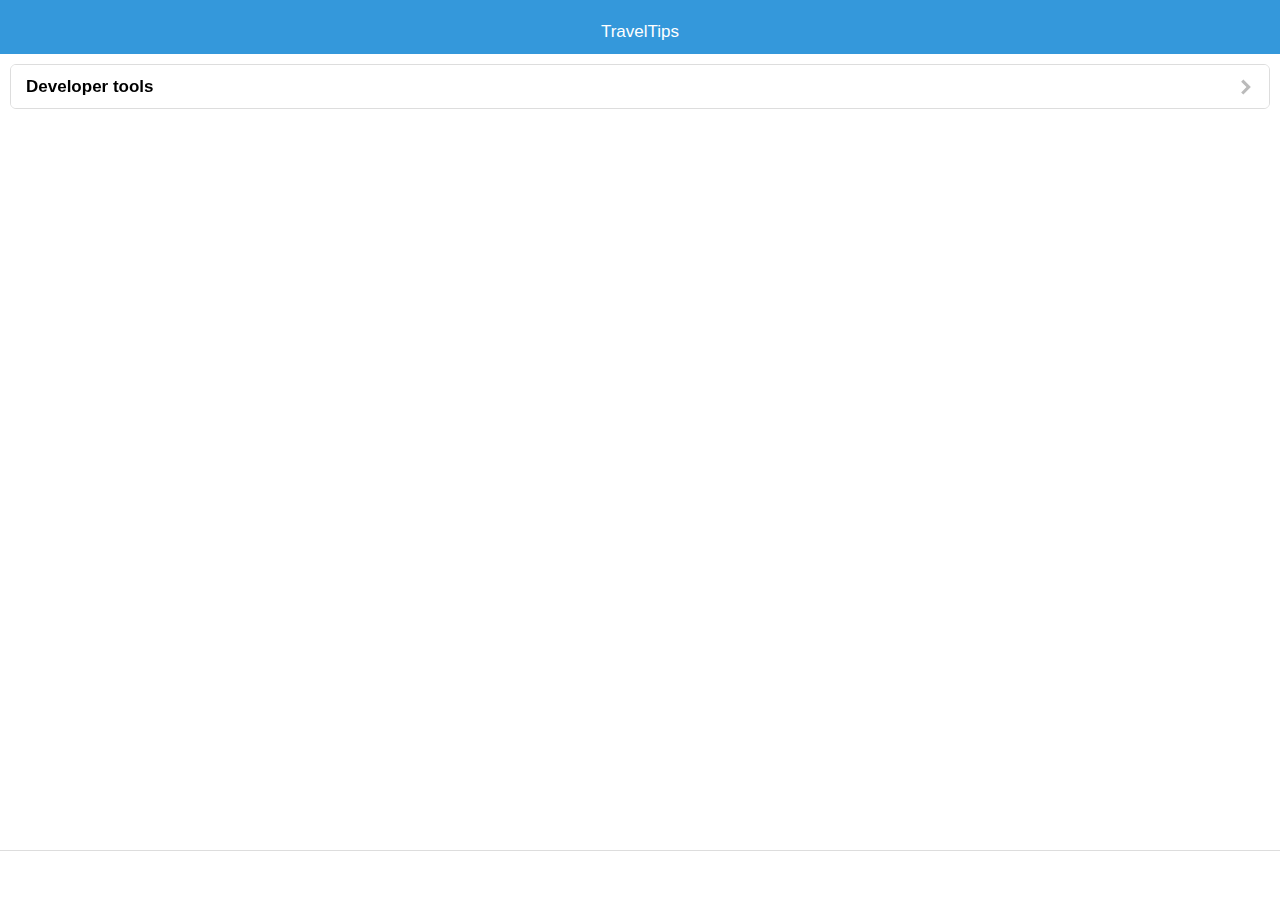
==== Client/www/index.html @ 4eb9cf64 "Added the first version of the client code" ====
<!DOCTYPE html>
<html> 
<head>
    <!-- META -->
    <meta charset="utf-8">
    <title>TravelTips</title>
    <meta name="viewport" content="initial-scale=1, maximum-scale=1">

    <!-- CSS -->
    <link href="css/ratchet.css" rel="stylesheet">

    <!-- JS -->
    <script type="text/javascript" src="js/ratchet.js"></script>
    <script type="text/javascript" src="cordova.js"></script>
    <script type="text/javascript" src="js/jquery.js"></script>
    <script type="text/javascript" src="js/main.js"></script>


</head>
<body>

    <!-- Make sure all your bars are the first things in your <body> -->
    <header class="bar bar-nav">
        <h1 class="title">TravelTips</h1>
    </header>

    <nav class="bar bar-tab">
        <div id="modalContainer">
        </div>
    </nav>

    <!-- Wrap all non-bar HTML in the .content div (this is actually what scrolls) -->
    <div class="content">
        <p class="content-padded">
        <div class="card">
        <ul class="table-view">
            <li class="table-view-cell">
                <a class="navigate-right" href="devtools.html" data-transition="slide-in">
                    <strong>Developer tools</strong>
                </a>
            </li>
        </ul>
        </div>
    </div>

    <!-- Login modal -->
    <div id="modalLogin" class="modal">
        <header class="bar bar-nav">
            <a class="icon icon-close pull-right btn-nav" href="#modalLogin"></a>
            <h1 class="title">Login</h1>
        </header>

        <div class="content">
            <div class="content-padded">

            <center><h1>Login</h1></center>
            <form>
                <input id="username" type="text" placeholder="Username">
                <input id="password" type="password" placeholder="Password">
                <button class="btn btn-positive btn-block" onclick="return false;">Login</button>

                <button onclick="formVal.ValidateLogin(this.form); return false;"></button>
            </form>

            </div>
        </div>
    </div>

    <!-- Register modal -->
    <div id="modalRegister" class="modal">
        <header class="bar bar-nav">
            <a class="icon icon-close pull-right btn-nav" href="#modalRegister"></a>
            <h1 class="title">Registreer</h1>
        </header>

        <div class="content">
            <div class="content-padded">

            <center><h1>Registreer</h1></center>
            <form>
                <input id="email" type="email" placeholder="Email">
                <input id="username" type="text" placeholder="Username">
                <input id="password" type="password" placeholder="Password">
                <button class="btn btn-positive btn-block">Registreer</button>

                <button onclick="formVal.ValidateRegister(this.form); return false;">Test button index</button>

            </form>


            </div>
        </div>
    </div>


    <script>
        // Load app main
        app.initialize();
    </script>

  </body>
</html>
---- Client/www/css/ratchet.css ----
/*!
 * =====================================================
 * Ratchet v2.0.2 (http://goratchet.com)
 * Copyright 2014 Connor Sears
 * Licensed under MIT (https://github.com/twbs/ratchet/blob/master/LICENSE)
 *
 * v2.0.2 designed by @connors.
 * =====================================================
 */

/*! normalize.css v3.0.1 | MIT License | git.io/normalize */
html {
  font-family: sans-serif;
  -webkit-text-size-adjust: 100%;
      -ms-text-size-adjust: 100%;
}

body {
  margin: 0;
}

article,
aside,
details,
figcaption,
figure,
footer,
header,
hgroup,
main,
nav,
section,
summary {
  display: block;
}

audio,
canvas,
progress,
video {
  display: inline-block;
  vertical-align: baseline;
}

audio:not([controls]) {
  display: none;
  height: 0;
}

[hidden],
template {
  display: none;
}

a {
  background: transparent;
}

a:active,
a:hover {
  outline: 0;
}

abbr[title] {
  border-bottom: 1px dotted;
}

b,
strong {
  font-weight: bold;
}

dfn {
  font-style: italic;
}

h1 {
  margin: .67em 0;
  font-size: 2em;
}

mark {
  color: #000;
  background: #ff0;
}

small {
  font-size: 80%;
}

sub,
sup {
  position: relative;
  font-size: 75%;
  line-height: 0;
  vertical-align: baseline;
}

sup {
  top: -.5em;
}

sub {
  bottom: -.25em;
}

img {
  border: 0;
}

svg:not(:root) {
  overflow: hidden;
}

figure {
  margin: 1em 40px;
}

hr {
  height: 0;
  -moz-box-sizing: content-box;
       box-sizing: content-box;
}

pre {
  overflow: auto;
}

code,
kbd,
pre,
samp {
  font-family: monospace, monospace;
  font-size: 1em;
}

button,
input,
optgroup,
select,
textarea {
  margin: 0;
  font: inherit;
  color: inherit;
}

button {
  overflow: visible;
}

button,
select {
  text-transform: none;
}

button,
html input[type="button"],
input[type="reset"],
input[type="submit"] {
  -webkit-appearance: button;
  cursor: pointer;
}

button[disabled],
html input[disabled] {
  cursor: default;
}

button::-moz-focus-inner,
input::-moz-focus-inner {
  padding: 0;
  border: 0;
}

input {
  line-height: normal;
}

input[type="checkbox"],
input[type="radio"] {
  box-sizing: border-box;
  padding: 0;
}

input[type="number"]::-webkit-inner-spin-button,
input[type="number"]::-webkit-outer-spin-button {
  height: auto;
}

input[type="search"] {
  -webkit-box-sizing: content-box;
     -moz-box-sizing: content-box;
          box-sizing: content-box;
  -webkit-appearance: textfield;
}

input[type="search"]::-webkit-search-cancel-button,
input[type="search"]::-webkit-search-decoration {
  -webkit-appearance: none;
}

fieldset {
  padding: .35em .625em .75em;
  margin: 0 2px;
  border: 1px solid #c0c0c0;
}

legend {
  padding: 0;
  border: 0;
}

textarea {
  overflow: auto;
}

optgroup {
  font-weight: bold;
}

table {
  border-spacing: 0;
  border-collapse: collapse;
}

td,
th {
  padding: 0;
}

* {
  -webkit-box-sizing: border-box;
     -moz-box-sizing: border-box;
          box-sizing: border-box;
}

body {
  position: fixed;
  top: 0;
  right: 0;
  bottom: 0;
  left: 0;
  font-family: "Helvetica Neue", Helvetica, sans-serif;
  font-size: 17px;
  line-height: 21px;
  color: #000;
  background-color: #fff;
}

a {
  color: #428bca;
  text-decoration: none;

  -webkit-tap-highlight-color: transparent;
}
a:active {
  color: #3071a9;
}

.content {
  position: absolute;
  top: 0;
  right: 0;
  bottom: 0;
  left: 0;
  overflow: auto;
  -webkit-overflow-scrolling: touch;
  background-color: #fff;
}

.content > * {
  -webkit-transform: translateZ(0);
      -ms-transform: translateZ(0);
          transform: translateZ(0);
}

.bar-nav ~ .content {
  padding-top: 54px;
}

.bar-header-secondary ~ .content {
  padding-top: 88px;
}

.bar-footer ~ .content {
  padding-bottom: 44px;
}

.bar-footer-secondary ~ .content {
  padding-bottom: 88px;
}

.bar-tab ~ .content {
  padding-bottom: 50px;
}

.bar-footer-secondary-tab ~ .content {
  padding-bottom: 94px;
}

.content-padded {
  margin: 10px;
}

.pull-left {
  float: left;
}

.pull-right {
  float: right;
}

.clearfix:before, .clearfix:after {
  display: table;
  content: " ";
}
.clearfix:after {
  clear: both;
}

h1, h2, h3, h4, h5, h6 {
  margin-top: 0;
  margin-bottom: 10px;
  line-height: 1;
}

h1, .h1 {
  font-size: 36px;
}

h2, .h2 {
  font-size: 30px;
}

h3, .h3 {
  font-size: 24px;
}

h4, .h4 {
  font-size: 18px;
}

h5, .h5 {
  margin-top: 20px;
  font-size: 14px;
}

h6, .h6 {
  margin-top: 20px;
  font-size: 12px;
}

p {
  margin-top: 0;
  margin-bottom: 10px;
  font-size: 14px;
  color: #777;
}

.btn {
  position: relative;
  display: inline-block;
  padding: 6px 8px 7px;
  margin-bottom: 0;
  font-size: 12px;
  font-weight: 400;
  line-height: 1;
  color: #333;
  text-align: center;
  white-space: nowrap;
  vertical-align: top;
  cursor: pointer;
  background-color: white;
  border: 1px solid #ccc;
  border-radius: 3px;
}
.btn:active, .btn.active {
  color: inherit;
  background-color: #ccc;
}
.btn:disabled, .btn.disabled {
  opacity: .6;
}

.btn-primary {
  color: #fff;
  background-color: #428bca;
  border: 1px solid #428bca;
}
.btn-primary:active, .btn-primary.active {
  color: #fff;
  background-color: #3071a9;
  border: 1px solid #3071a9;
}

.btn-positive {
  color: #fff;
  background-color: #5cb85c;
  border: 1px solid #5cb85c;
}
.btn-positive:active, .btn-positive.active {
  color: #fff;
  background-color: #449d44;
  border: 1px solid #449d44;
}

.btn-negative {
  color: #fff;
  background-color: #d9534f;
  border: 1px solid #d9534f;
}
.btn-negative:active, .btn-negative.active {
  color: #fff;
  background-color: #c9302c;
  border: 1px solid #c9302c;
}

.btn-outlined {
  background-color: transparent;
}
.btn-outlined.btn-primary {
  color: #428bca;
}
.btn-outlined.btn-positive {
  color: #5cb85c;
}
.btn-outlined.btn-negative {
  color: #d9534f;
}
.btn-outlined.btn-primary:active, .btn-outlined.btn-positive:active, .btn-outlined.btn-negative:active {
  color: #fff;
}

.btn-link {
  padding-top: 6px;
  padding-bottom: 6px;
  color: #428bca;
  background-color: transparent;
  border: 0;
}
.btn-link:active, .btn-link.active {
  color: #3071a9;
  background-color: transparent;
}

.btn-block {
  display: block;
  width: 100%;
  padding: 15px 0;
  margin-bottom: 10px;
  font-size: 18px;
}

input[type="submit"],
input[type="reset"],
input[type="button"] {
  width: 100%;
}

.btn .badge {
  margin: -2px -4px -2px 4px;
  font-size: 12px;
  background-color: rgba(0, 0, 0, .15);
}

.btn .badge-inverted,
.btn:active .badge-inverted {
  background-color: transparent;
}

.btn-primary:active .badge-inverted,
.btn-positive:active .badge-inverted,
.btn-negative:active .badge-inverted {
  color: #fff;
}

.btn-block .badge {
  position: absolute;
  right: 0;
  margin-right: 10px;
}

.btn .icon {
  font-size: inherit;
}

.bar {
  position: fixed;
  right: 0;
  left: 0;
  z-index: 10;
  height: 54px;
  padding-right: 10px;
  padding-left: 10px;
  background-color: white;
  border-bottom: 1px solid #ddd;

  -webkit-backface-visibility: hidden;
          backface-visibility: hidden;
}

.bar-header-secondary {
  top: 44px;
}

.bar-footer {
  bottom: 0;
}

.bar-footer-secondary {
  bottom: 44px;
}

.bar-footer-secondary-tab {
  bottom: 50px;
}

.bar-footer,
.bar-footer-secondary,
.bar-footer-secondary-tab {
  border-top: 1px solid #ddd;
  border-bottom: 0;
}

.bar-nav {
  top: 0;
}

.title {
  position: absolute;
  display: block;
  width: 100%;
  padding: 10px 0 0;
  margin: 0 -10px;
  font-size: 17px;
  font-weight: 500;
  line-height: 44px;
  color: #fff;
  text-align: center;
  white-space: nowrap;

  background-color: #3498db;
}

.title a {
  color: inherit;
}

.bar-tab {
  bottom: 0;
  display: table;
  width: 100%;
  height: 50px;
  padding: 0;
  table-layout: fixed;
  border-top: 1px solid #ddd;
  border-bottom: 0;
}
.bar-tab .tab-item {
  display: table-cell;
  width: 1%;
  height: 50px;
  color: #929292;
  text-align: center;
  vertical-align: middle;
}
.bar-tab .tab-item.active, .bar-tab .tab-item:active {
  color: #428bca;
}
.bar-tab .tab-item .icon {
  top: 3px;
  width: 24px;
  height: 24px;
  padding-top: 0;
  padding-bottom: 0;
}
.bar-tab .tab-item .icon ~ .tab-label {
  display: block;
  font-size: 11px;
}

.bar .btn {
  position: relative;
  top: 7px;
  z-index: 20;
  padding: 6px 12px 7px;
  margin-top: 0;
  font-weight: 400;
}
.bar .btn.pull-right {
  margin-left: 10px;
}
.bar .btn.pull-left {
  margin-right: 10px;
}

.bar .btn-link {
  top: 0;
  padding: 0;
  font-size: 16px;
  line-height: 44px;
  /* color: #428bca; */
  color: #fff;
  border: 0;
}
.bar .btn-link:active, .bar .btn-link.active {
  /* color: #3071a9; */
  color: #cccccc;
}

.bar .btn-block {
  top: 6px;
  padding: 7px 0;
  margin-bottom: 0;
  font-size: 16px;
}

.bar .btn-nav.pull-left {
  padding-top: 10px;
  margin-left: -5px;
}
.bar .btn-nav.pull-left .icon-left-nav {
  margin-right: -3px;
}
.bar .btn-nav.pull-right {
  padding-top: 10px;
  margin-right: -5px;
}
.bar .btn-nav.pull-right .icon-right-nav {
  margin-left: -3px;
}

.bar .icon {
  position: relative;
  z-index: 20;
  padding-top: 10px;
  padding-bottom: 10px;
  font-size: 24px;
}
.bar .btn .icon {
  top: 3px;
  padding: 0;
}
.bar .title .icon {
  padding: 0;
}
.bar .title .icon.icon-caret {
  top: 4px;
  margin-left: -5px;
}

.bar input[type="search"] {
  height: 29px;
  margin: 6px 0;
}

.bar .segmented-control {
  top: 7px;
  margin: 0 auto;
}

.icon.pull-left {
  padding-top: 20px !important;
}


.icon.pull-right {
  padding-top: 20px !important;
}

.icon.btn-nav {
  color: #fff;
}

.badge {
  display: inline-block;
  padding: 2px 9px 3px;
  font-size: 12px;
  line-height: 1;
  color: #333;
  background-color: rgba(0, 0, 0, .15);
  border-radius: 100px;
}
.badge.badge-inverted {
  padding: 0 5px 0 0;
  background-color: transparent;
}

.badge-primary {
  color: #fff;
  background-color: #428bca;
}
.badge-primary.badge-inverted {
  color: #428bca;
}

.badge-positive {
  color: #fff;
  background-color: #5cb85c;
}
.badge-positive.badge-inverted {
  color: #5cb85c;
}

.badge-negative {
  color: #fff;
  background-color: #d9534f;
}
.badge-negative.badge-inverted {
  color: #d9534f;
}

.card {
  margin: 10px;
  overflow: hidden;
  background-color: white;
  border: 1px solid #ddd;
  border-radius: 6px;
}

.card .table-view {
  margin-bottom: 0;
  border-top: 0;
  border-bottom: 0;
}
.card .table-view .table-view-divider:first-child {
  top: 0;
  border-top-left-radius: 6px;
  border-top-right-radius: 6px;
}
.card .table-view .table-view-divider:last-child {
  border-bottom-right-radius: 6px;
  border-bottom-left-radius: 6px;
}

.card .table-view-cell:last-child {
  border-bottom: 0;
}

.table-view {
  padding-left: 0;
  margin-top: 0;
  margin-bottom: 15px;
  list-style: none;
  background-color: #fff;
  border-top: 1px solid #ddd;
  border-bottom: 1px solid #ddd;
}

.table-view-cell {
  position: relative;
  padding: 11px 65px 11px 15px;
  overflow: hidden;
  border-bottom: 1px solid #ddd;
}
.table-view-cell:last-child {
  border-bottom: 0;
}
.table-view-cell > a:not(.btn) {
  position: relative;
  display: block;
  padding: inherit;
  margin: -11px -65px -11px -15px;
  overflow: hidden;
  color: inherit;
}
.table-view-cell > a:not(.btn):active {
  background-color: #eee;
}
.table-view-cell p {
  margin-bottom: 0;
}

.table-view-divider {
  padding-top: 6px;
  padding-bottom: 6px;
  padding-left: 15px;
  margin-top: -1px;
  margin-left: 0;
  font-weight: 500;
  color: #999;
  background-color: #fafafa;
  border-top: 1px solid #ddd;
  border-bottom: 1px solid #ddd;
}

.table-view .media,
.table-view .media-body {
  overflow: hidden;
}

.table-view .media-object.pull-left {
  margin-right: 10px;
}
.table-view .media-object.pull-right {
  margin-left: 10px;
}

.table-view-cell > .btn,
.table-view-cell > .badge,
.table-view-cell > .toggle,
.table-view-cell > a > .btn,
.table-view-cell > a > .badge,
.table-view-cell > a > .toggle {
  position: absolute;
  top: 50%;
  right: 15px;
  -webkit-transform: translateY(-50%);
      -ms-transform: translateY(-50%);
          transform: translateY(-50%);
}
.table-view-cell .navigate-left > .btn,
.table-view-cell .navigate-left > .badge,
.table-view-cell .navigate-left > .toggle,
.table-view-cell .navigate-right > .btn,
.table-view-cell .navigate-right > .badge,
.table-view-cell .navigate-right > .toggle,
.table-view-cell .push-left > .btn,
.table-view-cell .push-left > .badge,
.table-view-cell .push-left > .toggle,
.table-view-cell .push-right > .btn,
.table-view-cell .push-right > .badge,
.table-view-cell .push-right > .toggle,
.table-view-cell > a .navigate-left > .btn,
.table-view-cell > a .navigate-left > .badge,
.table-view-cell > a .navigate-left > .toggle,
.table-view-cell > a .navigate-right > .btn,
.table-view-cell > a .navigate-right > .badge,
.table-view-cell > a .navigate-right > .toggle,
.table-view-cell > a .push-left > .btn,
.table-view-cell > a .push-left > .badge,
.table-view-cell > a .push-left > .toggle,
.table-view-cell > a .push-right > .btn,
.table-view-cell > a .push-right > .badge,
.table-view-cell > a .push-right > .toggle {
  right: 35px;
}

.content > .table-view:first-child {
  margin-top: 15px;
}

input,
textarea,
button,
select {
  font-family: "Helvetica Neue", Helvetica, sans-serif;
  font-size: 17px;
}

select,
textarea,
input[type="text"],
input[type="search"],
input[type="password"],
input[type="datetime"],
input[type="datetime-local"],
input[type="date"],
input[type="month"],
input[type="time"],
input[type="week"],
input[type="number"],
input[type="email"],
input[type="url"],
input[type="tel"],
input[type="color"] {
  width: 100%;
  height: 35px;
  -webkit-appearance: none;
  padding: 0 15px;
  margin-bottom: 15px;
  line-height: 21px;
  background-color: #fff;
  border: 1px solid #ddd;
  border-radius: 3px;
  outline: none;
}

input[type="search"] {
  -webkit-box-sizing: border-box;
     -moz-box-sizing: border-box;
          box-sizing: border-box;
  padding: 0 10px;
  font-size: 16px;
  border-radius: 20px;
}

input[type="search"]:focus {
  text-align: left;
}

textarea {
  height: auto;
}

select {
  height: auto;
  font-size: 14px;
  background-color: #f8f8f8;
  -webkit-box-shadow: inset 0 1px 1px rgba(0, 0, 0, .1);
          box-shadow: inset 0 1px 1px rgba(0, 0, 0, .1);
}

.input-group {
  background-color: #fff;
}

.input-group input,
.input-group textarea {
  margin-bottom: 0;
  background-color: transparent;
  border-top: 0;
  border-right: 0;
  border-left: 0;
  border-radius: 0;
  -webkit-box-shadow: none;
          box-shadow: none;
}

.input-row {
  height: 35px;
  overflow: hidden;
  border-bottom: 1px solid #ddd;
}

.input-row label {
  float: left;
  width: 35%;
  padding: 8px 15px;
  font-family: "Helvetica Neue", Helvetica, sans-serif;
  line-height: 1.1;
}

.input-row input {
  float: right;
  width: 65%;
  padding-left: 0;
  margin-bottom: 0;
  border: 0;
}

.segmented-control {
  position: relative;
  display: table;
  overflow: hidden;
  font-size: 12px;
  font-weight: 400;
  background-color: white;
  border: 1px solid #ccc;
  border-radius: 3px;
}
.segmented-control .control-item {
  display: table-cell;
  width: 1%;
  padding-top: 6px;
  padding-bottom: 7px;
  overflow: hidden;
  line-height: 1;
  color: #333;
  text-align: center;
  text-overflow: ellipsis;
  white-space: nowrap;
  border-left: 1px solid #ccc;
}
.segmented-control .control-item:first-child {
  border-left-width: 0;
}
.segmented-control .control-item:active {
  background-color: #eee;
}
.segmented-control .control-item.active {
  background-color: #ccc;
}

.segmented-control-primary {
  border-color: #428bca;
}
.segmented-control-primary .control-item {
  color: #428bca;
  border-color: inherit;
}
.segmented-control-primary .control-item:active {
  background-color: #cde1f1;
}
.segmented-control-primary .control-item.active {
  color: #fff;
  background-color: #428bca;
}

.segmented-control-positive {
  border-color: #5cb85c;
}
.segmented-control-positive .control-item {
  color: #5cb85c;
  border-color: inherit;
}
.segmented-control-positive .control-item:active {
  background-color: #d8eed8;
}
.segmented-control-positive .control-item.active {
  color: #fff;
  background-color: #5cb85c;
}

.segmented-control-negative {
  border-color: #d9534f;
}
.segmented-control-negative .control-item {
  color: #d9534f;
  border-color: inherit;
}
.segmented-control-negative .control-item:active {
  background-color: #f9e2e2;
}
.segmented-control-negative .control-item.active {
  color: #fff;
  background-color: #d9534f;
}

.control-content {
  display: none;
}
.control-content.active {
  display: block;
}

.popover {
  position: fixed;
  top: 55px;
  left: 50%;
  z-index: 20;
  display: none;
  width: 280px;
  margin-left: -140px;
  background-color: white;
  border-radius: 6px;
  -webkit-box-shadow: 0 0 15px rgba(0, 0, 0, .1);
          box-shadow: 0 0 15px rgba(0, 0, 0, .1);
  opacity: 0;
  -webkit-transition: all .25s linear;
     -moz-transition: all .25s linear;
          transition: all .25s linear;
  -webkit-transform: translate3d(0, -15px, 0);
      -ms-transform: translate3d(0, -15px, 0);
          transform: translate3d(0, -15px, 0);
}
.popover:before {
  position: absolute;
  top: -15px;
  left: 50%;
  width: 0;
  height: 0;
  margin-left: -15px;
  content: '';
  border-right: 15px solid transparent;
  border-bottom: 15px solid white;
  border-left: 15px solid transparent;
}
.popover.visible {
  opacity: 1;
  -webkit-transform: translate3d(0, 0, 0);
      -ms-transform: translate3d(0, 0, 0);
          transform: translate3d(0, 0, 0);
}
.popover .bar ~ .table-view {
  padding-top: 44px;
}

.backdrop {
  position: fixed;
  top: 0;
  right: 0;
  bottom: 0;
  left: 0;
  z-index: 15;
  background-color: rgba(0, 0, 0, .3);
}

.popover .btn-block {
  margin-bottom: 5px;
}
.popover .btn-block:last-child {
  margin-bottom: 0;
}

.popover .bar-nav {
  border-bottom: 1px solid #ddd;
  border-top-left-radius: 12px;
  border-top-right-radius: 12px;
  -webkit-box-shadow: none;
          box-shadow: none;
}

.popover .table-view {
  max-height: 300px;
  margin-bottom: 0;
  overflow: auto;
  -webkit-overflow-scrolling: touch;
  background-color: #fff;
  border-top: 0;
  border-bottom: 0;
  border-radius: 6px;
}

.modal {
  position: fixed;
  top: 0;
  z-index: 11;
  width: 100%;
  min-height: 100%;
  overflow: hidden;
  background-color: #fff;
  opacity: 0;
  -webkit-transition: -webkit-transform .25s, opacity 1ms .25s;
     -moz-transition:    -moz-transform .25s, opacity 1ms .25s;
          transition:         transform .25s, opacity 1ms .25s;
  -webkit-transform: translate3d(0, 100%, 0);
      -ms-transform: translate3d(0, 100%, 0);
          transform: translate3d(0, 100%, 0);
}
.modal.active {
  height: 100%;
  opacity: 1;
  -webkit-transition: -webkit-transform .25s;
     -moz-transition:    -moz-transform .25s;
          transition:         transform .25s;
  -webkit-transform: translate3d(0, 0, 0);
      -ms-transform: translate3d(0, 0, 0);
          transform: translate3d(0, 0, 0);
}

.slider {
  width: 100%;
}

.slider {
  overflow: hidden;
  background-color: #000;
}
.slider .slide-group {
  position: relative;
  font-size: 0;
  white-space: nowrap;
  -webkit-transition: all 0s linear;
     -moz-transition: all 0s linear;
          transition: all 0s linear;
}
.slider .slide-group .slide {
  display: inline-block;
  width: 100%;
  height: 100%;
  font-size: 14px;
  vertical-align: top;
}

.toggle {
  position: relative;
  display: block;
  width: 74px;
  height: 30px;
  background-color: #fff;
  border: 2px solid #ddd;
  border-radius: 20px;
  -webkit-transition-duration: .2s;
     -moz-transition-duration: .2s;
          transition-duration: .2s;
  -webkit-transition-property: background-color, border;
     -moz-transition-property: background-color, border;
          transition-property: background-color, border;
}
.toggle .toggle-handle {
  position: absolute;
  top: -1px;
  left: -1px;
  z-index: 2;
  width: 28px;
  height: 28px;
  background-color: #fff;
  border: 1px solid #ddd;
  border-radius: 100px;
  -webkit-transition-duration: .2s;
     -moz-transition-duration: .2s;
          transition-duration: .2s;
  -webkit-transition-property: -webkit-transform, border, width;
     -moz-transition-property:    -moz-transform, border, width;
          transition-property:         transform, border, width;
}
.toggle:before {
  position: absolute;
  top: 3px;
  right: 11px;
  font-size: 13px;
  color: #999;
  text-transform: uppercase;
  content: "Off";
}
.toggle.active {
  background-color: #5cb85c;
  border: 2px solid #5cb85c;
}
.toggle.active .toggle-handle {
  border-color: #5cb85c;
  -webkit-transform: translate3d(44px, 0, 0);
      -ms-transform: translate3d(44px, 0, 0);
          transform: translate3d(44px, 0, 0);
}
.toggle.active:before {
  right: auto;
  left: 15px;
  color: #fff;
  content: "On";
}
.toggle input[type="checkbox"] {
  display: none;
}

.content.fade {
  left: 0;
  opacity: 0;
}
.content.fade.in {
  opacity: 1;
}
.content.sliding {
  z-index: 2;
  -webkit-transition: -webkit-transform .4s;
     -moz-transition:    -moz-transform .4s;
          transition:         transform .4s;
  -webkit-transform: translate3d(0, 0, 0);
      -ms-transform: translate3d(0, 0, 0);
          transform: translate3d(0, 0, 0);
}
.content.sliding.left {
  z-index: 1;
  -webkit-transform: translate3d(-100%, 0, 0);
      -ms-transform: translate3d(-100%, 0, 0);
          transform: translate3d(-100%, 0, 0);
}
.content.sliding.right {
  z-index: 3;
  -webkit-transform: translate3d(100%, 0, 0);
      -ms-transform: translate3d(100%, 0, 0);
          transform: translate3d(100%, 0, 0);
}

.navigate-left:after,
.navigate-right:after,
.push-left:after,
.push-right:after {
  position: absolute;
  top: 50%;
  display: inline-block;
  font-family: Ratchicons;
  font-size: inherit;
  line-height: 1;
  color: #bbb;
  text-decoration: none;
  -webkit-transform: translateY(-50%);
      -ms-transform: translateY(-50%);
          transform: translateY(-50%);

  -webkit-font-smoothing: antialiased;
}

.navigate-left:after,
.push-left:after {
  left: 15px;
  content: '\e822';
}

.navigate-right:after,
.push-right:after {
  right: 15px;
  content: '\e826';
}

@font-face {
  font-family: Ratchicons;
  font-style: normal;
  font-weight: normal;

  src: url("../fonts/ratchicons.eot");
  src: url("../fonts/ratchicons.eot?#iefix") format("embedded-opentype"), url("../fonts/ratchicons.woff") format("woff"), url("../fonts/ratchicons.ttf") format("truetype"), url("../fonts/ratchicons.svg#svgFontName") format("svg");
}
.icon {
  display: inline-block;
  font-family: Ratchicons;
  font-size: 24px;
  line-height: 1;
  text-decoration: none;

  -webkit-font-smoothing: antialiased;
}

.icon-back:before {
  content: '\e80a';
}

.icon-bars:before {
  content: '\e80e';
}

.icon-caret:before {
  content: '\e80f';
}

.icon-check:before {
  content: '\e810';
}

.icon-close:before {
  content: '\e811';
}

.icon-code:before {
  content: '\e812';
}

.icon-compose:before {
  content: '\e813';
}

.icon-download:before {
  content: '\e815';
}

.icon-edit:before {
  content: '\e829';
}

.icon-forward:before {
  content: '\e82a';
}

.icon-gear:before {
  content: '\e821';
}

.icon-home:before {
  content: '\e82b';
}

.icon-info:before {
  content: '\e82c';
}

.icon-list:before {
  content: '\e823';
}

.icon-more-vertical:before {
  content: '\e82e';
}

.icon-more:before {
  content: '\e82f';
}

.icon-pages:before {
  content: '\e824';
}

.icon-pause:before {
  content: '\e830';
}

.icon-person:before {
  content: '\e832';
}

.icon-play:before {
  content: '\e816';
}

.icon-plus:before {
  content: '\e817';
}

.icon-refresh:before {
  content: '\e825';
}

.icon-search:before {
  content: '\e819';
}

.icon-share:before {
  content: '\e81a';
}

.icon-sound:before {
  content: '\e827';
}

.icon-sound2:before {
  content: '\e828';
}

.icon-sound3:before {
  content: '\e80b';
}

.icon-sound4:before {
  content: '\e80c';
}

.icon-star-filled:before {
  content: '\e81b';
}

.icon-star:before {
  content: '\e81c';
}

.icon-stop:before {
  content: '\e81d';
}

.icon-trash:before {
  content: '\e81e';
}

.icon-up-nav:before {
  content: '\e81f';
}

.icon-up:before {
  content: '\e80d';
}

.icon-right-nav:before {
  content: '\e818';
}

.icon-right:before {
  content: '\e826';
}

.icon-down-nav:before {
  content: '\e814';
}

.icon-down:before {
  content: '\e820';
}

.icon-left-nav:before {
  content: '\e82d';
}

.icon-left:before {
  content: '\e822';
}
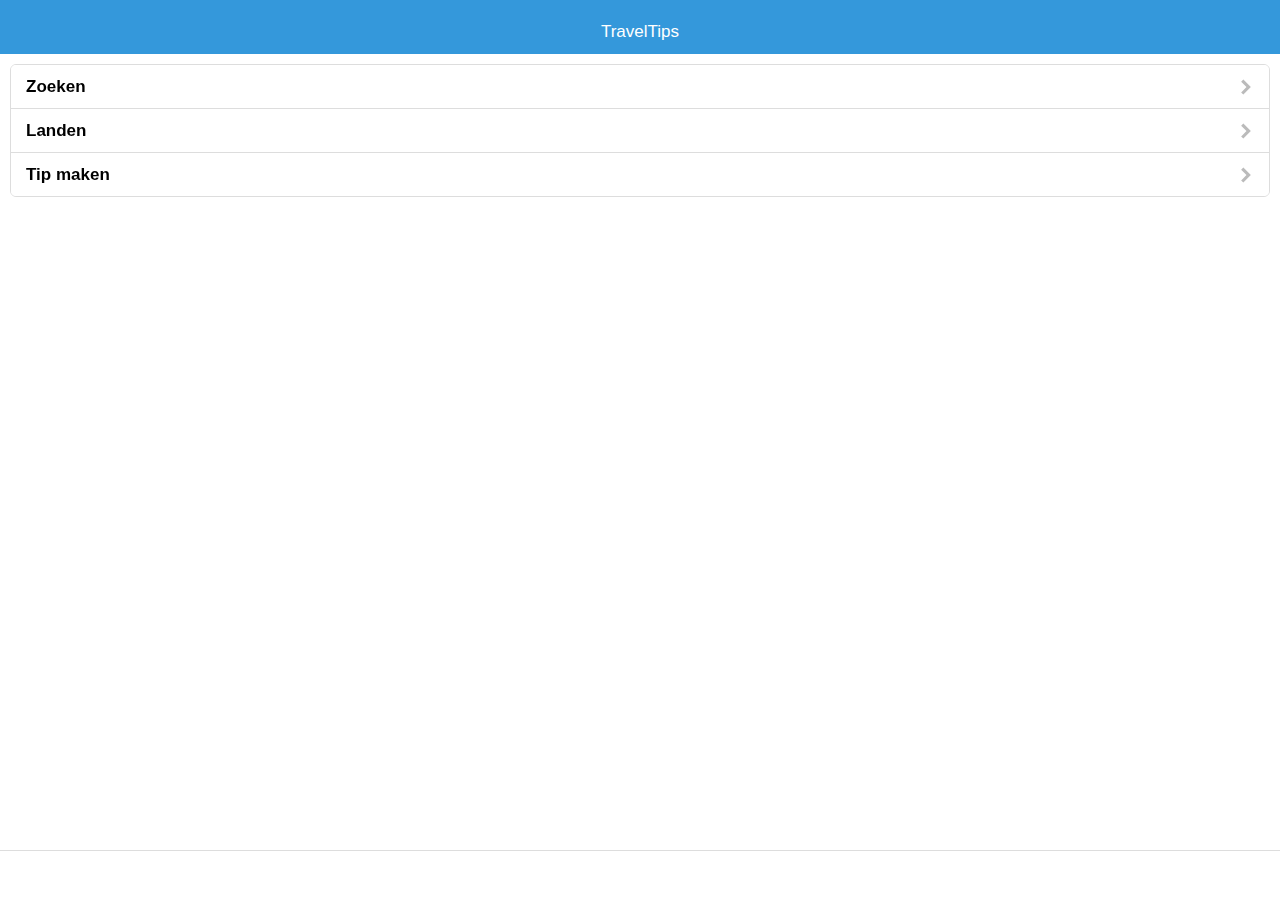
==== commit 5d651329: "Final commit" ====
--- a/Client/www/index.html
+++ b/Client/www/index.html
@@ -32,11 +32,24 @@
     <!-- Wrap all non-bar HTML in the .content div (this is actually what scrolls) -->
     <div class="content">
         <p class="content-padded">
+        
         <div class="card">
         <ul class="table-view">
             <li class="table-view-cell">
-                <a class="navigate-right" href="devtools.html" data-transition="slide-in">
-                    <strong>Developer tools</strong>
+                <a class="navigate-right" href="zoeken.html" data-transition="slide-in">
+                    <strong>Zoeken</strong>
+                </a>
+            </li>
+
+            <li class="table-view-cell">
+                <a class="navigate-right" href="landen.html" data-transition="slide-in">
+                    <strong>Landen</strong>
+                </a>
+            </li>
+
+            <li class="table-view-cell">
+                <a class="navigate-right" href="tipmaken.html" data-transition="slide-in">
+                    <strong>Tip maken</strong>
                 </a>
             </li>
         </ul>
@@ -57,10 +70,29 @@
             <form>
                 <input id="username" type="text" placeholder="Username">
                 <input id="password" type="password" placeholder="Password">
-                <button class="btn btn-positive btn-block" onclick="return false;">Login</button>
+                <button class="btn btn-positive btn-block" onclick="formVal.ValidateLogin(this.form); return false;">Login</button>
 
-                <button onclick="formVal.ValidateLogin(this.form); return false;"></button>
+                <!-- <button onclick="formVal.ValidateLogin(this.form); return false;"></button> -->
             </form>
+
+            </div>
+        </div>
+    </div>
+
+
+    <!-- Profile modal -->
+    <div id="modalProfile" class="modal">
+        <header class="bar bar-nav">
+            <a class="icon icon-close pull-right btn-nav" href="#modalProfile"></a>
+            <h1 class="title">Instellingen</h1>
+        </header>
+
+        <div class="content">
+            <div class="content-padded">
+
+            <center><h1>Instellingen</h1></center>
+            
+            <button class="btn btn-block" onclick="ajax.UserLogout(); return false;">Log out</button>
 
             </div>
         </div>
@@ -81,9 +113,9 @@
                 <input id="email" type="email" placeholder="Email">
                 <input id="username" type="text" placeholder="Username">
                 <input id="password" type="password" placeholder="Password">
-                <button class="btn btn-positive btn-block">Registreer</button>
+                <button class="btn btn-positive btn-block" onclick="formVal.ValidateRegister(this.form); return false;">Registreer</button>
 
-                <button onclick="formVal.ValidateRegister(this.form); return false;">Test button index</button>
+                <!-- <button onclick="formVal.ValidateRegister(this.form); return false;">Test button index</button> -->
 
             </form>
 
--- a/Client/www/css/ratchet.css
+++ b/Client/www/css/ratchet.css
@@ -1451,3 +1451,12 @@
 .icon-left:before {
   content: '\e822';
 }
+
+
+#rate {
+  position: absolute; 
+  overflow: hidden; 
+  clip: rect(0 0 0 0); 
+  height: 1px; width: 1px; 
+  margin: -1px; padding: 0; border: 0; 
+}
